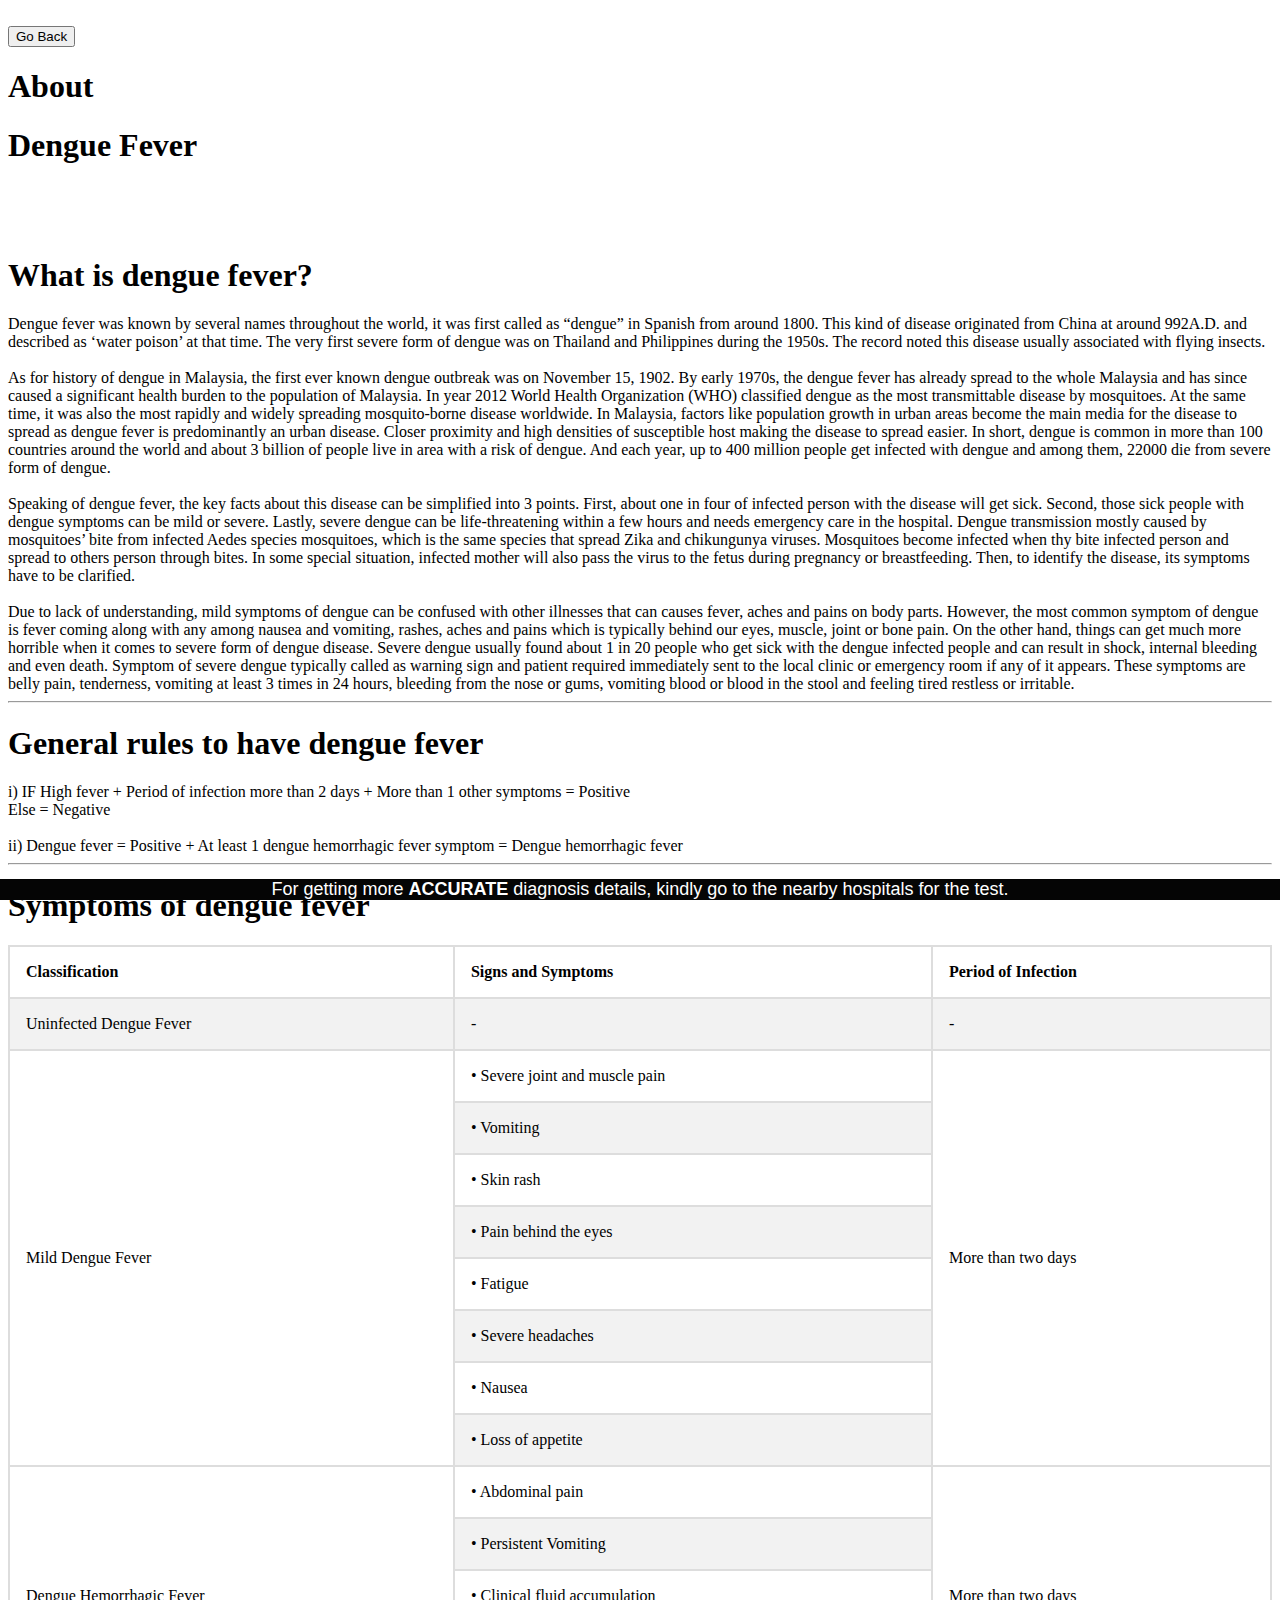
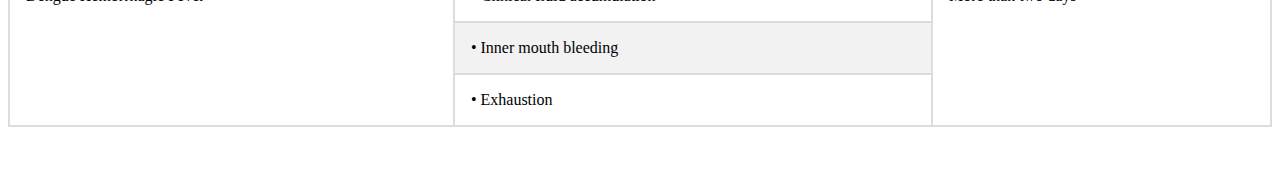
==== about.html @ c10fe965 "Add files via upload" ====
<!DOCTYPE html>
<html lang="en">

<head>
    <meta charset="utf-8">
    <meta name="viewport" content="width=device-width, initial-scale=1">
    <meta name="theme-color" content="#000000">
    <meta name="description" content="Web site created using create-react-app">
    <link rel="stylesheet" href="https://stackpath.bootstrapcdn.com/bootstrap/4.1.3/css/bootstrap.min.css"
        integrity="sha384-MCw98/SFnGE8fJT3GXwEOngsV7Zt27NXFoaoApmYm81iuXoPkFOJwJ8ERdknLPMO" crossorigin="anonymous">
    <title>About</title>
    <link rel="stylesheet" type="text/css" href="main.css">
    <link href="/static/css/main.75a3c7f9.chunk.css" rel="stylesheet">

</head>

<body>
    <div id="fb-root"></div>
	
	<div class="container">
	<div class="container text-left content">
	<br>
	<button type="button" class="btn btn-secondary btn-lg" onclick="goBack()" id="back-button">Go Back</button>

    <div class="container">

        <div class="container text-center content">

            <style>
                body {
                    background-image: url("images/test.gif");
                    background-color: #ffffff;
                    background-repeat: no-repeat;
                    background-attachment: fixed;
                    background-size: cover;
                }
            </style>
			
            <div class="page-header">

                <h1 class="title">About
                    <!--<small><sup>*</sup></small>-->
                </h1>
                <h3 class="title2"></h3>
            </div>

            <div class="aboutContainer">

                <h1 id="aboutTitle">Dengue Fever</h1>

                <div class="content-parent" style="height:50px"></div>

                <div class="content">
                    <h1 class="aboutTitle1">What is dengue fever?</h1>

                    <p1 class="aboutparagraph1">Dengue fever was known by several names throughout the world, it was
                        first called as “dengue” in Spanish from around 1800. This kind of disease originated from China
                        at around 992A.D. and described as ‘water poison’ at that time. The very first severe form of
                        dengue was on Thailand and Philippines during the 1950s. The record noted this disease usually
                        associated with flying insects. </p1>

                    <br>
                    <br>

                    <p2 class="aboutparagraph1">As for history of dengue in Malaysia, the first ever known dengue
                        outbreak was on November 15, 1902. By early 1970s, the dengue fever has already spread to the
                        whole Malaysia and has since caused a significant health burden to the population of Malaysia.
                        In year 2012 World Health Organization (WHO) classified dengue as the most transmittable disease
                        by mosquitoes. At the same time, it was also the most rapidly and widely spreading
                        mosquito-borne disease worldwide. In Malaysia, factors like population growth in urban areas
                        become the main media for the disease to spread as dengue fever is predominantly an urban
                        disease. Closer proximity and high densities of susceptible host making the disease to spread
                        easier. In short, dengue is common in more than 100 countries around the world and about 3
                        billion of people live in area with a risk of dengue. And each year, up to 400 million people
                        get infected with dengue and among them, 22000 die from severe form of dengue. </p2>

                    <br>
                    <br>

                    <p3 class="aboutparagraph1">Speaking of dengue fever, the key facts about this disease can be
                        simplified into 3 points. First, about one in four of infected person with the disease will get
                        sick. Second, those sick people with dengue symptoms can be mild or severe. Lastly, severe
                        dengue can be life-threatening within a few hours and needs emergency care in the hospital.
                        Dengue transmission mostly caused by mosquitoes’ bite from infected Aedes species mosquitoes,
                        which is the same species that spread Zika and chikungunya viruses. Mosquitoes become infected
                        when thy bite infected person and spread to others person through bites. In some special
                        situation, infected mother will also pass the virus to the fetus during pregnancy or
                        breastfeeding. Then, to identify the disease, its symptoms have to be clarified. </p3>

                    <br>
                    <br>

                    <p4 class="aboutparagraph1">Due to lack of understanding, mild symptoms of dengue can be confused
                        with other illnesses that can causes fever, aches and pains on body parts. However, the most
                        common symptom of dengue is fever coming along with any among nausea and vomiting, rashes, aches
                        and pains which is typically behind our eyes, muscle, joint or bone pain. On the other hand,
                        things can get much more horrible when it comes to severe form of dengue disease. Severe dengue
                        usually found about 1 in 20 people who get sick with the dengue infected people and can result
                        in shock, internal bleeding and even death. Symptom of severe dengue typically called as warning
                        sign and patient required immediately sent to the local clinic or emergency room if any of it
                        appears. These symptoms are belly pain, tenderness, vomiting at least 3 times in 24 hours,
                        bleeding from the nose or gums, vomiting blood or blood in the stool and feeling tired restless
                        or irritable.
                    </p4>

                    <hr>
					
					<h1 class="aboutTitle1">General rules to have dengue fever</h1>
					<p1 class="aboutparagraph1">i) IF High fever + Period of infection more than 2 days + More than 1 other symptoms = Positive</p1>
                    <br>
					
					<p2 class="aboutparagraph1">   Else = Negative</p2>
					<br>					
					<br>
					
					<p3 class="aboutparagraph1">ii) Dengue fever = Positive + At least 1 dengue hemorrhagic fever symptom = Dengue hemorrhagic fever</p3>
					<br>
					<hr>
					
                    <h1 class="aboutTitle1">Symptoms of dengue fever</h1>

                    <style>
                        table {
                            border-spacing: 0;
                            width: 100%;
                            border: 1px solid #ddd;
                        }

                        th,
                        td {
                            text-align: left;
                            padding: 16px;
                            border: 1px solid #dddddd;
                        }

                        tr:nth-child(even) {
                            background-color: #f2f2f2
                        }
                    </style>

                    <table id="SymptomTable">
                        <tbody>
                            <tr>
                                <th class="class1">Classification</th>
                                <th class="class1">Signs and Symptoms</th>
                                <th class="class1">Period of Infection</th>
                            </tr>

                            <tr>
                                <td class="class2">Uninfected Dengue Fever</td>
                                <td class="class2">-</td>
                                <td class="class2">-</td>
                            </tr>

                            <tr>
                                <td class="class2" rowspan="8">Mild Dengue Fever</td>
                                <td class="class2">• Severe joint and muscle pain</td>
                                <td class="class2" rowspan="8">More than two days</td>
                            </tr>

                            <tr>
                                <td class="class2">• Vomiting</td>
                            </tr>

                            <tr>
                                <td class="class2">• Skin rash</td>
                            </tr>

                            <tr>
                                <td class="class2">• Pain behind the eyes</td>
                            </tr>

                            <tr>
                                <td class="class2">• Fatigue</td>
                            </tr>

                            <tr>
                                <td class="class2">• Severe headaches</td>
                            </tr>

                            <tr>
                                <td class="class2">• Nausea</td>
                            </tr>

                            <tr>
                                <td class="class2">• Loss of appetite </td>
                            </tr>

                            <tr>
                                <td class="class2" rowspan="5">Dengue Hemorrhagic Fever </td>
                                <td class="class2">• Abdominal pain</td>
                                <td class="class2" rowspan="5">More than two days</td>
                            </tr>

                            <tr>
                                <td class="class2">• Persistent Vomiting</td>
                            </tr>

                            <tr>
                                <td class="class2">• Clinical fluid accumulation</td>
                            </tr>

                            <tr>
                                <td class="class2">• Inner mouth bleeding</td>
                            </tr>

                            <tr>
                                <td class="class2">• Exhaustion </td>
                            </tr>
							</tbody>
						</table>
                        <br>
                </div>
            </div>
        </div>
    </div>
    <div class="container">
        <div class="row">
            <div class="col-lg-2">
                <small class="disclaimer">
                    </br>

                </small>
            </div>
            <div class="col-lg-2">
                <div class="share-box">

                </div>
            </div>
        </div>
    </div>


    <script>
        function goBack() {
            window.history.back();
        }
    </script>

</body>

	<style>
		.footer {
		  position: fixed;
		  left: 0;
		  bottom: 0;
		  width: 100%;
		  background-color: rgb(5, 5, 5);
		  color: #ffffff;
		  text-align: center;
		  font-family: 'Lucida Sans', 'Lucida Sans Regular', 'Lucida Grande', 'Lucida Sans Unicode', Geneva, Verdana, sans-serif;
		  font-size: large;
		}
    </style>
    
	<div class="footer">
	For getting more <strong>ACCURATE</strong> diagnosis details, kindly go to the nearby hospitals for the test.</div>


</html>
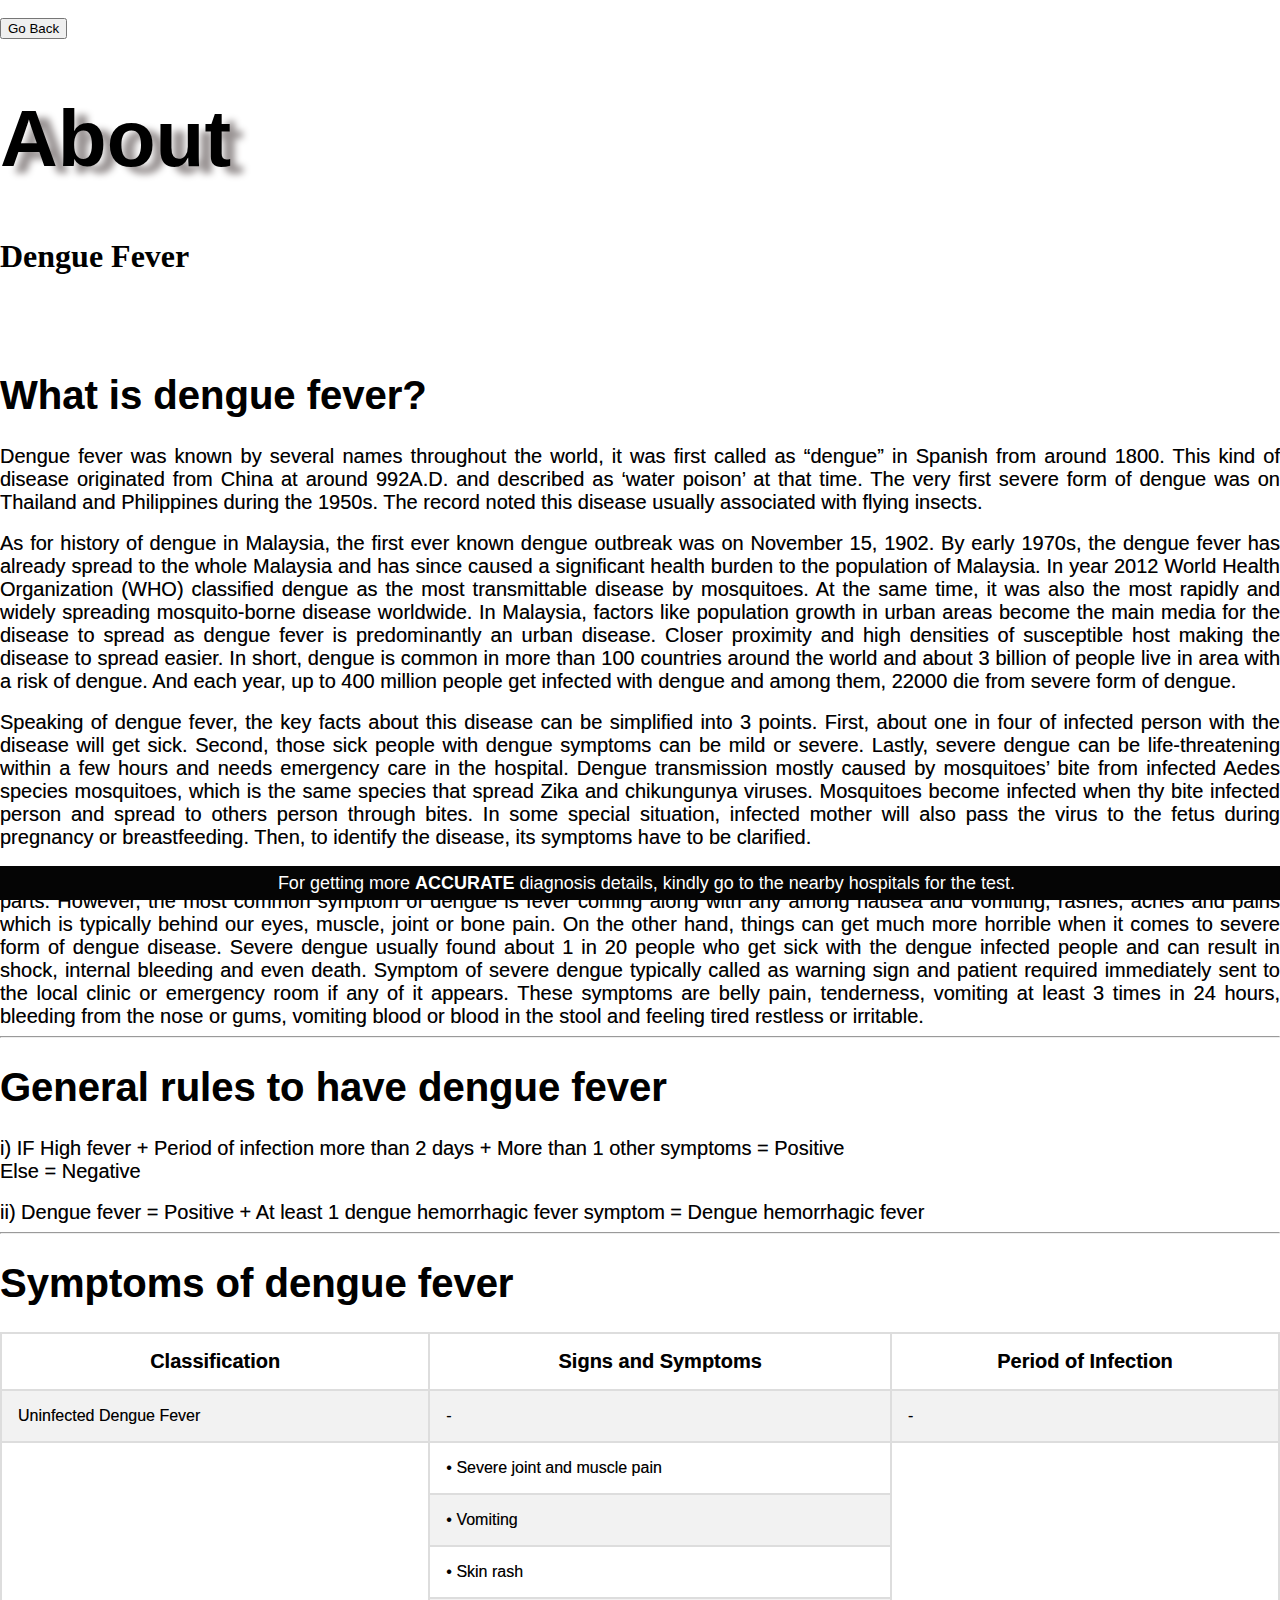
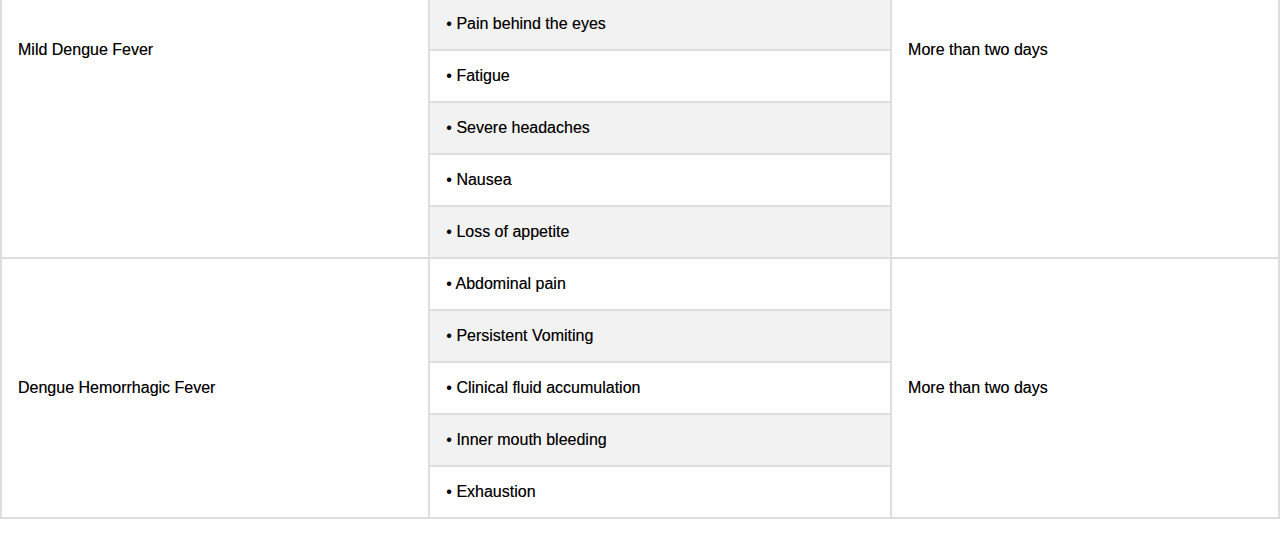
==== commit bec43fb2: "Add files via upload" ====
--- a/about.html
+++ b/about.html
@@ -28,7 +28,7 @@
 
             <style>
                 body {
-                    background-image: url("images/test.gif");
+                    background-image: url("test.gif");
                     background-color: #ffffff;
                     background-repeat: no-repeat;
                     background-attachment: fixed;
--- a/main.css
+++ b/main.css
@@ -0,0 +1,185 @@
+html, body {
+	height: 100%;
+	padding: 0;
+	margin:0;
+}
+
+#question-box {
+	display: none;
+	padding-bottom: 70px;
+}
+
+#start-button {
+	margin-top: 30px;
+}
+
+#start-box {
+	margin-top: 50px;
+	padding-bottom: 50px;
+}
+
+.content {
+	background-color:#ffffff;
+	text-align: justify;
+}
+
+.img-circle {
+	width: 80px;
+	height: 80px;
+}
+
+.alert {
+	display: none;
+	width: 50%;
+	margin-left: auto;
+	margin-right: auto;	
+}
+
+.title {
+	font-family: 'Open Sans', Verdana, Geneva, Tahoma, sans-serif;
+	font-weight: bold;
+	font-size: 80px;
+	text-shadow: 13px 7px 7px #979191;
+	
+
+}
+.title2 {
+
+	font-family: 'Open Sans',Cambria, Cochin, Georgia, Times, 'Times New Roman', serif;
+	font-weight: bold;
+	font-size: 25px;
+	text-shadow: 0px 0px 7px #979191;
+}
+
+.title4 {
+	font-family: 'Open Sans',Arial, Helvetica, sans-serif;
+	font-weight: bold;
+	font-size: 50px;
+	text-shadow: 0px 0px 7px #979191;
+}
+
+.title5{
+
+	border: 3px solid rgb(255, 255, 255);
+	font-family: 'Open Sans','Franklin Gothic Medium', 'Arial Narrow', Arial, sans-serif;
+	font-weight: bold;
+	font-size: 30px;
+	color: #79e26b;
+	text-align: center;
+}
+
+.aboutTitle1{
+	font-family: 'Open Sans',Arial, Helvetica, sans-serif;
+	font-weight: bold;
+	font-size: 40px;
+	text-shadow: 0px 0px 0px #979191;
+	text-align: left;
+}
+
+.aboutparagraph1{
+
+	font-family: 'Open Sans',Arial, Helvetica, sans-serif;
+	font-size: 20px;
+	text-shadow: 0px 0px 0px #979191;
+	text-align: justify;
+
+}
+
+.class1{
+	font-family: 'Open Sans',Arial, Helvetica, sans-serif;
+	font-size: 20px;
+	text-shadow: 0px 0px 0px #979191;
+	text-align: center;
+}
+
+.class2{
+	font-family: 'Open Sans',Arial, Helvetica, sans-serif;
+	font-size: 16px;
+	text-shadow: 0px 0px 0px #979191;
+	text-align: left;
+}
+
+.lead{
+	font-family: 'Open Sans','Trebuchet MS', 'Lucida Sans Unicode', 'Lucida Grande', 'Lucida Sans', Arial, sans-serif;
+	font-weight: bold;
+	font-size: 20px;
+	text-shadow: 0px 0px 7px #979191;
+
+}
+
+.footer {
+	position: fixed;
+	right: 0;
+	bottom: 0;
+	left: 0;
+	padding: 0.4rem;
+	background-color: #ffffff;
+	text-align: center;
+  }
+
+.twitter-share-button {
+	position: absolute;
+	margin-left: 10px;
+}
+
+.disclaimer {
+	font-size: 70%;
+}
+
+#___plusone_0 {
+	position: absolute;
+	top: 0;
+	margin-left: 90px !important;
+}
+
+#share-button {
+	display: none;
+	background-color: #3b5998;
+	border: none;
+}
+
+#share-button:hover {
+	background-color: #354c8c;
+}
+
+#share-box{
+    padding-left: 15px;
+}
+
+#diagnosis-Result{
+	visibility: hidden;
+	border: 1px solid black;
+
+}
+.footer-copyright{
+	font-family: 'Open Sans','Franklin Gothic Medium', 'Arial Narrow', Arial, sans-serif;
+	font-weight: bold;
+	font-size: 25px;
+	text-shadow: 0px 0px 7px #979191;
+}
+
+@media (max-width: 575.98px) {
+	.description {
+	  left: 0;
+	  padding: 0 15px;
+	  position: absolute;
+	  top: 10%;
+	  transform: none;
+	  text-align: center;
+	}
+	
+	.description h1 {
+	  font-size: 2em;
+	}
+	
+	.description p {
+	  font-size: 1.2rem;
+	}
+	
+	.features {
+	  margin: 0;
+	}
+  }
+
+  
+
